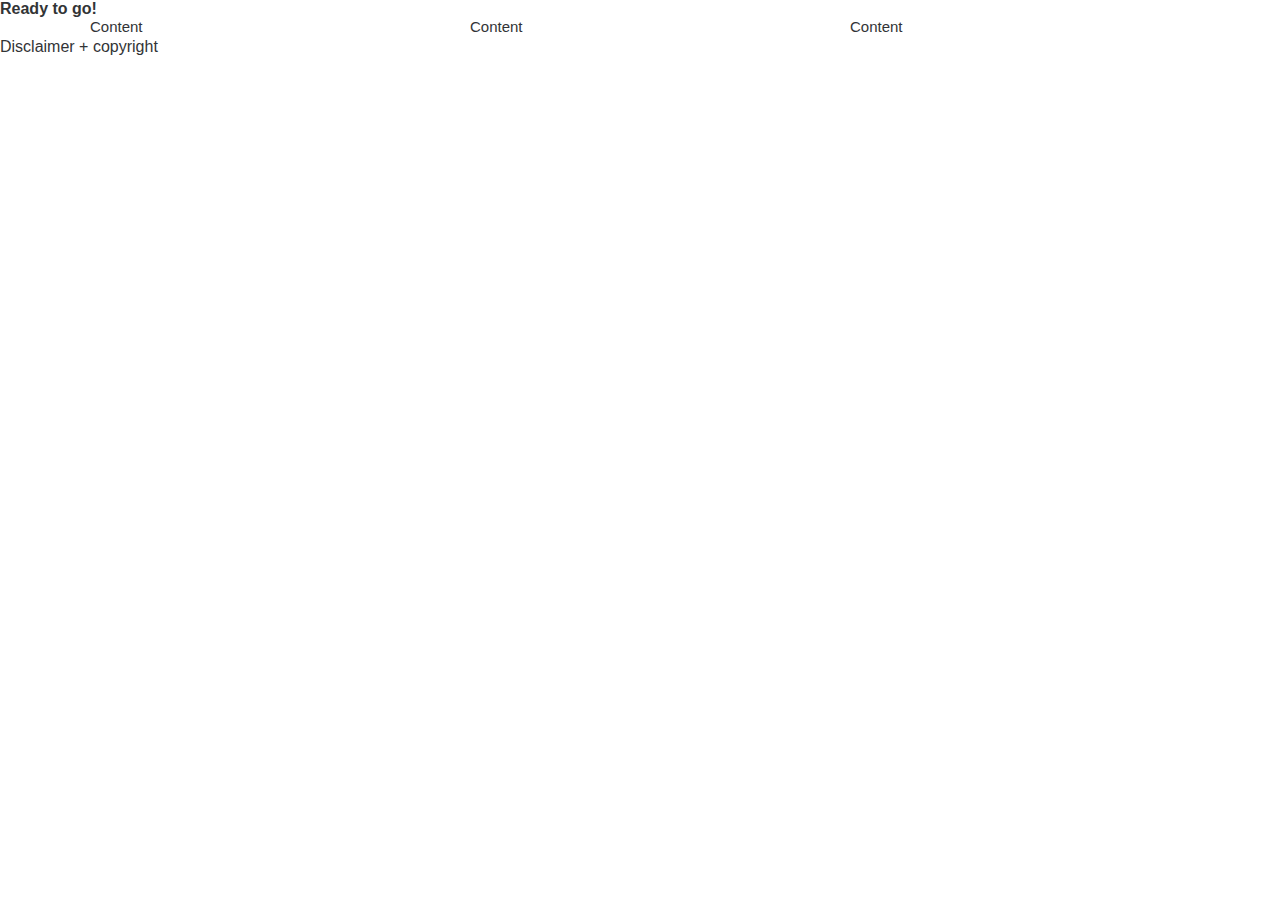
==== index.html @ 83e91d40 "Upload files" ====
<!doctype html>
<!--[if lt IE 9]><html lang="nb-NO" class="oldbrowser"><![endif]-->
<!--[if IE 9]><html lang="nb-NO" class="ie9"><![endif]-->
<!--[if gt IE 9]><!--><html lang="nb-NO"> <!--<![endif]-->
<head>
    <meta charset="utf-8">
    <meta name="viewport" content="width=device-width, initial-scale=1" />
    <meta http-equiv="X-UA-Compatible" content="IE=edge,chrome=1">
    <meta name="description" content="Page description">

    <title>Webpage</title>
    <link rel="stylesheet" href="style.css">
    
    <!-- Open Graph data -->
    <meta property="og:title" content="Title Here">
    <meta property="og:type" content="article">
    <meta property="og:url" content="http://www.example.com/">
    <meta property="og:image" content="http://example.com/image.jpg">
    <meta property="og:description" content="Description Here">

    <!--[if lt IE 9]>
        <script src="//css3-mediaqueries-js.googlecode.com/svn/trunk/css3-mediaqueries.js"></script>
        <script src="//cdnjs.cloudflare.com/ajax/libs/selectivizr/1.0.2/selectivizr-min.js"></script>
        <script src="//ie7-js.googlecode.com/svn/version/2.1(beta4)/IE9.js"></script>
    <![endif]-->
    
</head>

<body>

    <header>
        <h1>Ready to go!</h1>
    </header>

    <div class="outerwrap">
        <div class="row">
            <div class="col col-1-3">Content</div>
            <div class="col col-1-3">Content</div>
            <div class="col col-1-3">Content</div>
        </div>
    </div>

    <footer>
        <p>Disclaimer + copyright</p>
    </footer>




    <!-- Show message on old browsers (IE8 and less) -->
    <!--[if lt IE 9]>
        <div class="browsehappy"><p>You are using an <strong>outdated</strong> browser. Please <a href="http://browsehappy.com/">upgrade your browser</a> to improve your experience.</p></div>
    <![endif]-->      

    <!-- Scripts -->    
    <script src="js/jquery.min.js"></script>
    <script src="js/script.js"></script>

</body>
</html>

<!-- Digitally Crafted by Plastikk // 2015 // www.plastikk.no !-->
---- style.css ----
/* DIGITALLY CRAFTED BY PLASTIKK // 2015 // www.plastikk.no */


/************************ 
    RESET AND DEFAULTS
************************/

/* reset */
html,body,div,span,object,iframe,h1,h2,h3,h4,h5,h6,p,blockquote,pre,abbr,address,cite,code,del,dfn,em,img,ins,kbd,q,samp,small,strong,sub,sup,var,b,i,dl,dt,dd,ol,ul,li,fieldset,form,label,legend,table,caption,tbody,tfoot,thead,tr,th,td,article,aside,canvas,details,figcaption,figure,footer,header,hgroup,menu,nav,section,summary,time,mark,audio,video{margin:0;padding:0;border:0;outline:0;font-size:100%;vertical-align:top;background:transparent}

/* clearfix */
.clearfix:after {content: ""; display: table; clear: both;}

/* apply a natural box layout model to all elements : http://www.paulirish.com/2012/box-sizing-border-box-ftw/ */
*, *:before, *:after {-moz-box-sizing: border-box; -webkit-box-sizing: border-box; box-sizing: border-box;}

/* default styles */
a {color: inherit; text-decoration: none;} /* inherit color, no underline*/
p a {text-decoration: underline;}
ul {list-style-position: inside;}  /* start lists inside container */
img {max-width: 100%; height: auto;} /* responsive images */



/************************ 
    COLORS
************************/

/* Colors
#56bae9 - lightblue
#323436 - text/black
*/



/************************ 
	GENERAL STYLES
************************/

body {
    min-width: 320px;
    font-size: 16px;
    font-family: arial, sans-serif;
    color: #323436;
    position: relative;
}

p {
    line-height: 1.45;
}

h1, h2, h3, h4 {}


/************************ 
    GRID AND LAYOUT
************************/

/* wrap */
.outerwrap {
    max-width: 1140px; 
    padding: 0 20px; 
    margin: 0 auto; 
    position: relative;
}

/* http://gridpak.com/ */ 
.row {
    margin-left: -40px; /* gutter */ 
    font-size: 0; /* inline-block fix*/ 
}

.col {
    border: 0px solid rgba(0,0,0,0);
    display: inline-block;
    box-sizing:border-box;
    background-clip:padding-box !important;
    vertical-align: top;
    border-left-width: 40px; 
    padding: 0; 
    font-size: 15px; /* inline-block fix*/     
}  

.col-1-1 {width: 100%; margin-left: 0; display: block;}

.col-1-2 {width: 50%;}

.col-1-3 {width: 33.3333333333%;}
.col-2-3 {width: 66.6666666667%;}

.col-1-4 {width: 25%;}
.col-2-4 {width: 50%;}
.col-3-4 {width: 75%;}

.col-1-5 {width: 20%;}
.col-2-5 {width: 40%;}
.col-3-5 {width: 60%;}
.col-4-5 {width: 80%;}

/* 
    Example:
    <div class="outerwrap">
        <h1>Heading</h1>
        <div class="row">
            <div class="col col-1-3">Content</div>
            <div class="col col-1-3">Content</div>
            <div class="col col-1-3">Content</div>
        </div>
    </div>
*/






/************************ 
	MEDIA QUERIES
************************/

@media only screen and (max-width : 960px) { 
	/* css */
}






/************************ 
    CODE SNIPPETS 
    (delete if not used)
************************/

/* vertical + horizontal center */
.fullscreen {
    display: table;
    height: 100%;
    min-height: 100%;
    width: 100%;
}
.fullscreen .content {
    display: table-cell;
    vertical-align: middle;
}
.fullscreen .content .center {
    margin: 0 auto;
    position: relative;
    text-align: center;
}

/* full screen background */
.bgfill {
    background-image: url(img/background.jpg);
    background-position: center top;
    background-repeat: no-repeat; 
    -webkit-background-size: cover;
    -moz-background-size: cover;
    -o-background-size: cover;
    background-size: cover;
}

.hidden {display: none;}

/* animate */
.anim {
-webkit-transition:all 200ms ease-in-out;
   -moz-transition:all 200ms ease-in-out;
     -o-transition:all 200ms ease-in-out;
        transition:all 200ms ease-in-out;
}

.soft-anim {
-webkit-transition: all 0.3s cubic-bezier(0.25, 0.46, 0.45, 0.94);
   -moz-transition: all 0.3s cubic-bezier(0.25, 0.46, 0.45, 0.94);
     -o-transition: all 0.3s cubic-bezier(0.25, 0.46, 0.45, 0.94);
        transition: all 0.3s cubic-bezier(0.25, 0.46, 0.45, 0.94);
}

/* Show message for IE 8 and less*/
.browsehappy {
    position: absolute;
    top: 0; left: 0; right: 0; 
    height: 30px;
    margin: 0 auto;
    color: black;
    background: gold;
    text-align: center;
}
.oldbrowser {padding-top: 30px;}
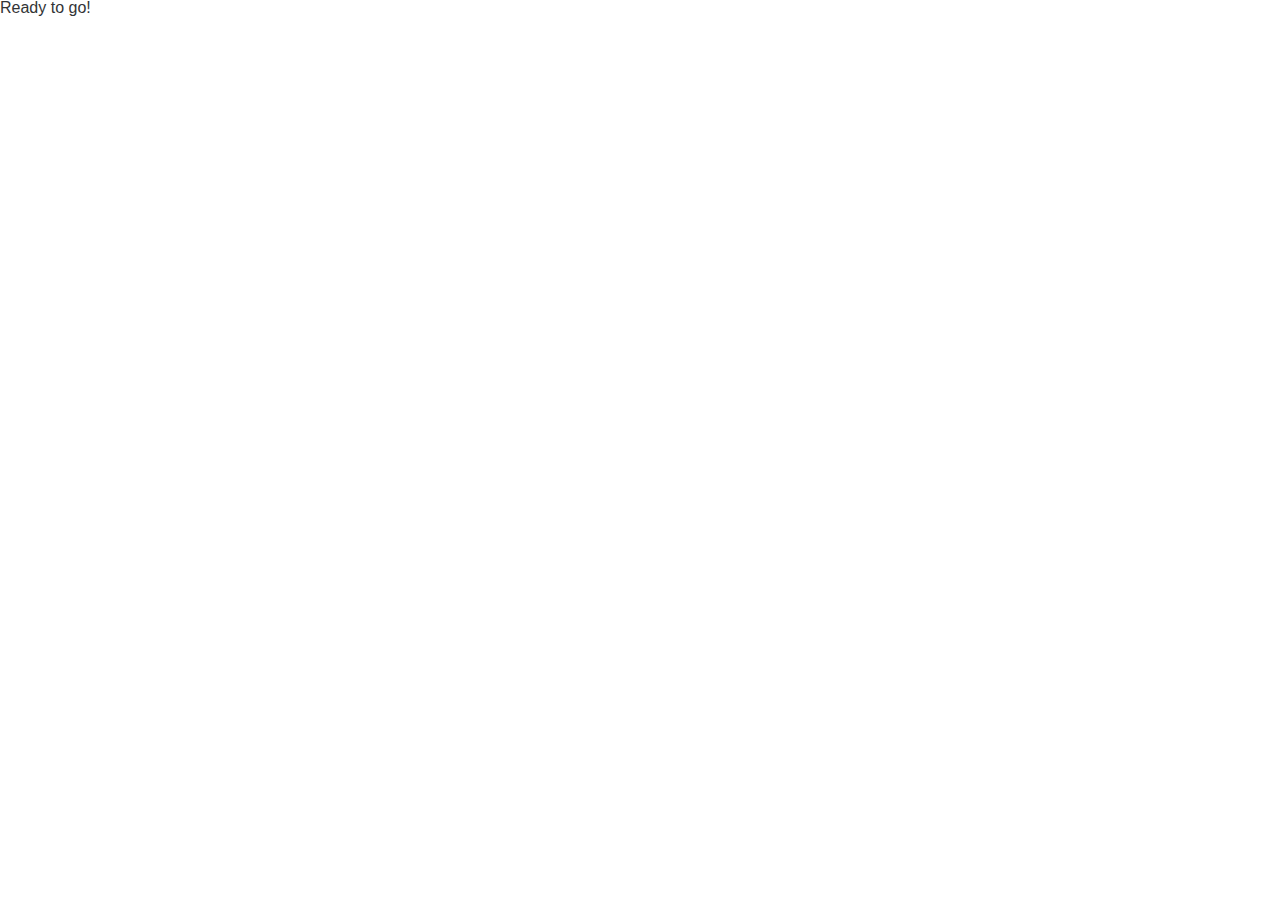
==== commit ec48dbe6: "Major update" ====
--- a/index.html
+++ b/index.html
@@ -1,15 +1,15 @@
 <!doctype html>
-<!--[if lt IE 9]><html lang="nb-NO" class="oldbrowser"><![endif]-->
-<!--[if IE 9]><html lang="nb-NO" class="ie9"><![endif]-->
-<!--[if gt IE 9]><!--><html lang="nb-NO"> <!--<![endif]-->
+<html lang="no">
 <head>
     <meta charset="utf-8">
     <meta name="viewport" content="width=device-width, initial-scale=1" />
-    <meta http-equiv="X-UA-Compatible" content="IE=edge,chrome=1">
     <meta name="description" content="Page description">
+    <title>Webpage</title>
 
-    <title>Webpage</title>
-    <link rel="stylesheet" href="style.css">
+    <link rel="stylesheet" href="css/style.css">
+
+    <script src="js/picturefill.min.js" async></script>
+    <script src="js/lazysizes.min.js" async></script>
     
     <!-- Open Graph data -->
     <meta property="og:title" content="Title Here">
@@ -19,19 +19,18 @@
     <meta property="og:description" content="Description Here">
 
     <!--[if lt IE 9]>
-        <script src="//css3-mediaqueries-js.googlecode.com/svn/trunk/css3-mediaqueries.js"></script>
-        <script src="//cdnjs.cloudflare.com/ajax/libs/selectivizr/1.0.2/selectivizr-min.js"></script>
-        <script src="//ie7-js.googlecode.com/svn/version/2.1(beta4)/IE9.js"></script>
+      <script src="//cdn.jsdelivr.net/html5shiv/3.7.3/html5shiv.js"></script>
+      <script src="//cdn.jsdelivr.net/respond/1.4.2/respond.min.js"></script>
     <![endif]-->
     
 </head>
 
 <body>
 
-    <header>
-        <h1>Ready to go!</h1>
-    </header>
+    <h1>Ready to go!</h1>
 
+
+    <!-- Gridpak example 
     <div class="outerwrap">
         <div class="row">
             <div class="col col-1-3">Content</div>
@@ -39,24 +38,36 @@
             <div class="col col-1-3">Content</div>
         </div>
     </div>
-
-    <footer>
-        <p>Disclaimer + copyright</p>
-    </footer>
+    -->
 
 
+    <!-- Lazy load image example 
+    <img data-src="http://lorempixel.com/800/600/" class="lazyload">
+    <img data-src="http://lorempixel.com/500/300/" class="lazyload">
+    -->
+    
+
+    <!-- Responsive images 
+        (remove "sizes" if all images ~ 100% of viewport width)
+    <img
+        alt="Example image"
+        sizes="(min-width: 960px) 50vw, 100vw"
+        srcset="http://placehold.it/350x200 350w,
+                http://placehold.it/900x300 900w,
+                http://placehold.it/1400x600 1400w" />
+    -->
 
 
     <!-- Show message on old browsers (IE8 and less) -->
     <!--[if lt IE 9]>
-        <div class="browsehappy"><p>You are using an <strong>outdated</strong> browser. Please <a href="http://browsehappy.com/">upgrade your browser</a> to improve your experience.</p></div>
-    <![endif]-->      
+        <div class="browsehappy"><p>You are using an <strong>outdated</strong> browser. Please <a href="http://browsehappy.com/">upgrade your browser</a> to view this webpage correctly.</p></div>
+    <![endif]-->    
+      
 
     <!-- Scripts -->    
+    <script src="js/fastclick.min.js" async></script>
     <script src="js/jquery.min.js"></script>
     <script src="js/script.js"></script>
 
 </body>
-</html>
-
-<!-- Digitally Crafted by Plastikk // 2015 // www.plastikk.no !-->+</html>--- a/css/style.css
+++ b/css/style.css
@@ -0,0 +1,199 @@
+/************************ 
+    RESET AND DEFAULTS
+************************/
+
+/* reset */
+html,body,div,span,object,iframe,h1,h2,h3,h4,h5,h6,p,blockquote,pre,abbr,address,cite,code,del,dfn,em,img,ins,kbd,q,samp,small,sub,sup,var,b,i,dl,dt,dd,ol,ul,li,fieldset,form,label,legend,table,caption,tbody,tfoot,thead,tr,th,td,article,aside,canvas,details,figcaption,figure,footer,header,hgroup,menu,nav,section,summary,time,mark,audio,video{margin:0;padding:0;border:0;outline:0;font-size:100%;vertical-align:top;background:transparent;}
+
+/* clearfix */
+.clearfix:after {content: ""; display: table; clear: both;}
+
+/* apply a natural box layout model to all elements : http://www.paulirish.com/2012/box-sizing-border-box-ftw/ */
+*, *:before, *:after {-moz-box-sizing: border-box; -webkit-box-sizing: border-box; box-sizing: border-box;}
+
+/* default styles */
+a {color: inherit; text-decoration: none;} /* inherit color, no underline*/
+p a {text-decoration: underline;} /* underline links in paragraphs */
+ul {list-style-position: inside;}  /* start lists inside container */
+img {max-width: 100%; height: auto;} /* responsive images */
+.map img {max-width: none;} /* fix: responsive img breaks google maps */
+img[data-sizes="auto"] { display: block; width: 100%; } /* needed for picturefill + lazysizes */
+
+
+/************************ 
+    COLORS
+************************/
+
+/* Colors
+#56bae9 - lightblue
+#323436 - text/black
+*/
+
+
+
+/************************ 
+	GENERAL STYLES
+************************/
+
+body {
+    min-width: 320px;
+    font-size: 16px;
+    font-family: arial, sans-serif;
+    color: #323436;
+    position: relative;
+    line-height: 1;
+}
+
+p {
+    font-size: 16px;
+    line-height: 1.45;
+}
+
+h1, h2, h3, h4 {font-weight: normal;}
+
+
+/************************ 
+    GRID AND LAYOUT
+************************/
+
+/* wrap */
+.outerwrap {
+    max-width: 1140px; 
+    padding: 0 20px; 
+    margin: 0 auto; 
+    position: relative;
+}
+
+/* http://gridpak.com/ */ 
+.row {
+    margin-left: -40px; /* gutter */ 
+    font-size: 0; /* inline-block fix*/ 
+}
+
+.col {
+    border: 0px solid rgba(0,0,0,0);
+    display: inline-block;
+    background-clip: padding-box !important;
+    vertical-align: top;
+    border-left-width: 40px; 
+    padding: 0; 
+    font-size: 15px; /* inline-block fix*/     
+}  
+
+.col-1-1 {width: 100%; margin-left: 0; display: block;}
+
+.col-1-2 {width: 50%;}
+
+.col-1-3 {width: 33.3333333333%;}
+.col-2-3 {width: 66.6666666667%;}
+
+.col-1-4 {width: 25%;}
+.col-2-4 {width: 50%;}
+.col-3-4 {width: 75%;}
+
+.col-1-5 {width: 20%;}
+.col-2-5 {width: 40%;}
+.col-3-5 {width: 60%;}
+.col-4-5 {width: 80%;}
+
+    /* 
+        Example:
+        <div class="outerwrap">
+            <h1>Heading</h1>
+            <div class="row">
+                <div class="col col-1-3">Content</div>
+                <div class="col col-1-3">Content</div>
+                <div class="col col-1-3">Content</div>
+            </div>
+        </div>
+    */
+
+
+
+
+
+
+/************************ 
+	MEDIA QUERIES
+************************/
+
+@media only screen and (max-width : 960px) { 
+	/* css */
+}
+
+
+
+
+
+
+/************************ 
+    CODE SNIPPETS 
+    (delete if not used)
+************************/
+
+/* full screen background */
+.bgfill {
+    background-image: url(img/background.jpg);
+    background-position: center top;
+    background-repeat: no-repeat; 
+    background-size: cover;
+}
+
+/* Image replacement */
+/* http://www.zeldman.com/2012/03/01/replacing-the-9999px-hack-new-image-replacement/ */
+.visually-hidden {
+    text-indent: 100%;
+    white-space: nowrap;
+    overflow: hidden;
+}
+
+.hidden {display: none;}
+
+
+/* animate */
+.anim {
+-webkit-transition:all 200ms ease-in-out;
+   -moz-transition:all 200ms ease-in-out;
+     -o-transition:all 200ms ease-in-out;
+        transition:all 200ms ease-in-out;
+}
+
+.soft-anim {
+-webkit-transition: all 0.3s cubic-bezier(0.25, 0.46, 0.45, 0.94);
+   -moz-transition: all 0.3s cubic-bezier(0.25, 0.46, 0.45, 0.94);
+     -o-transition: all 0.3s cubic-bezier(0.25, 0.46, 0.45, 0.94);
+        transition: all 0.3s cubic-bezier(0.25, 0.46, 0.45, 0.94);
+}
+
+/* Show message for IE 8 and less*/
+.browsehappy {
+    position: fixed;
+    bottom: 0; left: 0; right: 0; 
+    padding: 15px;
+    margin: 0 auto;
+    color: black;
+    background: gold;
+    text-align: center;
+}
+.oldbrowser {padding-top: 30px;}
+
+
+/* Responsive videos */
+.videowrap {
+    position: relative;
+    padding-bottom: 56.25%; /* 16/9 aspect (9/16 = 56,25%) */
+    height: 0;
+    overflow: hidden;        
+}
+
+    .videowrap iframe,  
+    .videowrap object,  
+    .videowrap embed {
+        position: absolute;
+        top: 0;
+        left: 0;
+        width: 100%;
+        height: 100%;
+    }  
+
+
